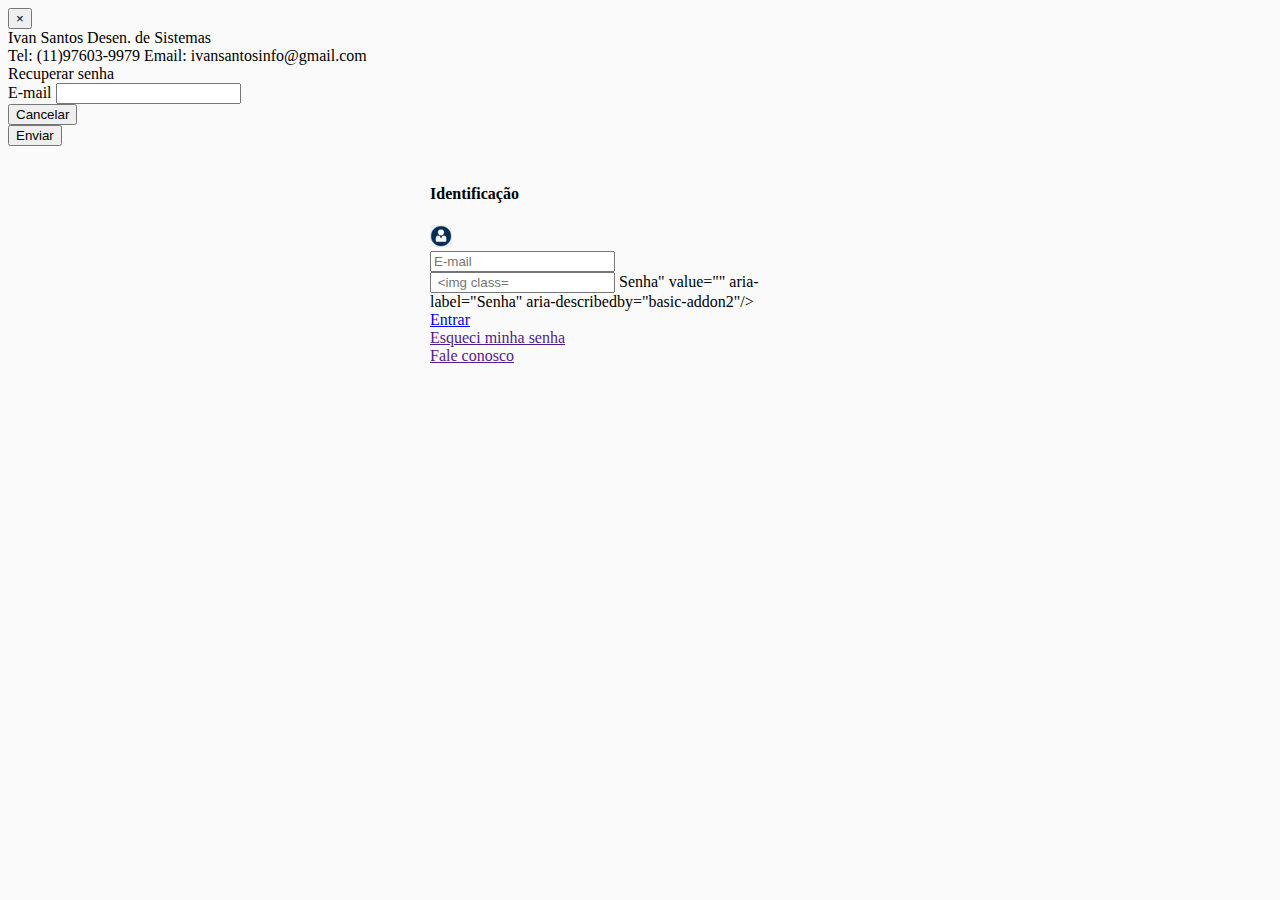
==== index.html @ 8051f464 "Update index.html" ====
<!DOCTYPE html>
<html>  
    <head >
        <meta charset="utf-8">
        <meta name="viewport" content="width=device-width, initial-scale=1, maximum-scale=1, user-scalable=no">
        <title>Login</title>
        <link href="https://cdn.jsdelivr.net/npm/bootstrap@5.3.0-alpha3/dist/css/bootstrap.min.css" rel="stylesheet" integrity="sha384-KK94CHFLLe+nY2dmCWGMq91rCGa5gtU4mk92HdvYe+M/SXH301p5ILy+dN9+nJOZ" crossorigin="anonymous">
        <script src="https://cdn.jsdelivr.net/npm/bootstrap@5.3.0-alpha3/dist/js/bootstrap.bundle.min.js" integrity="sha384-ENjdO4Dr2bkBIFxQpeoTz1HIcje39Wm4jDKdf19U8gI4ddQ3GYNS7NTKfAdVQSZe" crossorigin="anonymous"></script>
        <style type="text/css">
              body{
                  background-color: #fafafa;
              }
              .box{  

                 border-radius: 10px;
                  min-width: 360px;
                  position: absolute;
                  transform: translate(-50%, -50%);
                  left: 50%;
                  top: 46%;
                  max-width: 420px;
                  min-height: 500px;   
              }
              .imgUsu,.imgSen{

                   width: 22px;
                    height: 22px;
              }

          </style>
    </head>
    <body>      
        <div class="container-fluid" >
            <form name="formPrincipal"  action="Login" method="POST">
                <div class="box" >
                    <h4 class="text-center py-5">Identificação</h4>
                    <div class="row my-3">
                        <div class="form-group col">
                            <div class="input-group ">
                                <div class="input-group-prepend">
                                    <span class="input-group-text" id="basic-addon1"> <img class="imgUsu" src="img/icone_usuario.bmp"></span>
                                </div>
                                <input type="email" class="form-control" name="email"  placeholder="E-mail" value="" aria-label="E-mail" aria-describedby="basic-addon1">
                            </div>
                        </div>
                    </div>
                    <div class="row">
                        <div class="form-group col">
                            <div class="input-group ">
                                <!--
                                <div class="input-group-prepend">
                                    <span class="input-group-text" id="basic-addon2"><img class="imgSen" src="img/icone_senha.png"></span>                          
                                </div>
                            -->
                                <input class="form-control" name ="senha" type='password' placeholder=" <img class="imgSen" src="img/icone_senha.png"> Senha" value="" aria-label="Senha" aria-describedby="basic-addon2"/>
                            </div>
                        </div>
                    </div>
                    <div class="row mt-4">
                        <div class="form-group col text-center">
                            <a class=" px-5 btn btn-success" href="cadastro-alunos.html" > Entrar</a>
                        </div>
                    </div>
                    <div class=" mt-5 row">
                        <div class="form-group col-6 text-left">
                            <span><a id="rec-senha" href="" data-toggle="modal" data-target=".modal-rec-senha">Esqueci minha senha</a></span>
                        </div>
                        <div class="form-group col-6 text-right">
                            <span><a id="contato" href="" data-toggle="modal" data-target=".modal-contato">Fale conosco</a></span>
                        </div>
                    </div>
                </div>
            </form>
        </div>
        <!--MENSAGEM ERRO -->       
                   
               

        <!-- Modal contato --> 
        <div class="modal fade modal-contato" tabindex="-1" role="dialog" aria-labelledby="mySmallModalLabel" aria-hidden="true">
            <div class="modal-dialog modal-dialog-centered modal-sm">
                <div class="modal-content">
                    <div>
                        <button type="button" class="p-1 px-3 close" data-dismiss="modal" aria-label="Fechar">
                            <span aria-hidden="true">&times;</span>
                        </button>
                    </div>
                    <div class="modal-header">
                        <label>Ivan Santos Desen. de Sistemas</label> 
                    </div>    
                    <div class="modal-body">               
                        <label>Tel: (11)97603-9979</label> 
                        <label>Email: ivansantosinfo@gmail.com</label> 
                    </div>                   
                </div>
            </div>
        </div>
        <!-- Fim Modal contato -->  
        <!-- Modal alterar senha --> 
        <div class="modal fade modal-rec-senha" tabindex="-1" role="dialog" aria-labelledby="mySmallModalLabel" aria-hidden="true">
            <div class="modal-dialog modal-dialog-centered modal">
                <div class="modal-content">
                    <div class="modal-header">
                        <label>Recuperar senha</label>  
                    </div>
                    <form name="formModal"  id="formModal" action="PesquisarUsuario" method="POST">
                        <div class="modal-body"> 
                            <div class="row">
                                <div class="form-group col ">
                                    <label>E-mail</label>                               
                                    <input class="form-control rec_group" type="email" name="email" value="" onKeyUp="tabenter(event, getElementById('btn-enviar'))" />
                                </div>   
                            </div>                                                          
                            <input hidden="" type="text" name="cnpj" value="1"/>

                        </div>
                        <div class="modal-footer">                            
                            <div class="form-group text-left col-4">
                                <button  class="btn btn-secondary form-control" data-dismiss="modal" >Cancelar</button>
                            </div>
                            <div class="form-group text-right col-4">
                                <button id="btn-enviar" type="submit" class="btn btn-success form-control" name="operacao" value="Pesquisar" >Enviar</button>
                            </div>                           
                        </div>
                    </form>
                </div>
            </div>
        </div>
        <!-- Fim Modal alterar senha -->  
    </body>
</html>
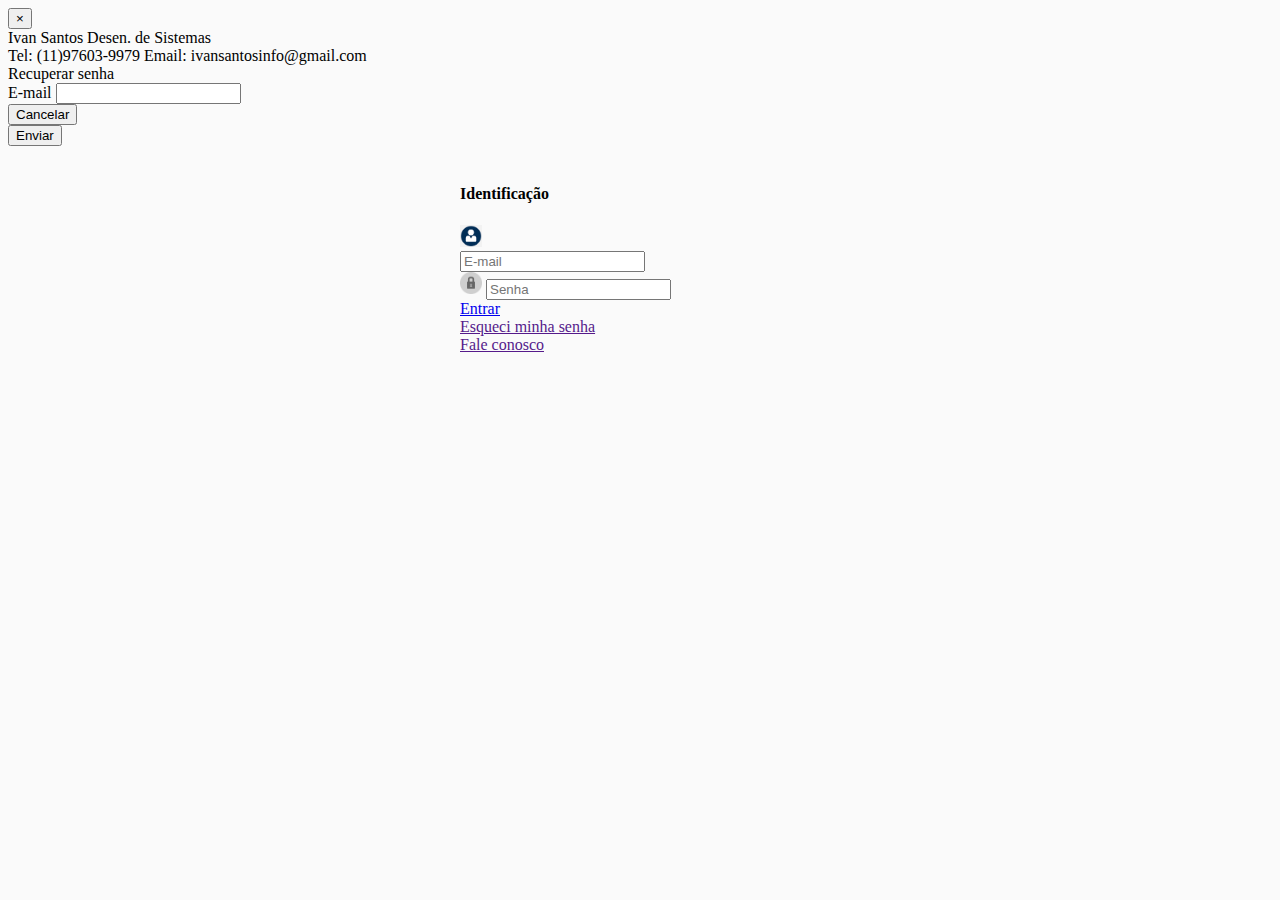
==== commit efa26848: "Update index.html" ====
--- a/index.html
+++ b/index.html
@@ -52,7 +52,8 @@
                                     <span class="input-group-text" id="basic-addon2"><img class="imgSen" src="img/icone_senha.png"></span>                          
                                 </div>
                             -->
-                                <input class="form-control" name ="senha" type='password' placeholder=" <img class="imgSen" src="img/icone_senha.png"> Senha" value="" aria-label="Senha" aria-describedby="basic-addon2"/>
+                                <span class="input-group-text" id="basic-addon2"><img class="imgSen" src="img/icone_senha.png"></span>
+                                <input class="form-control" name ="senha" type='password' placeholder="Senha" value="" aria-label="Senha" aria-describedby="basic-addon2"/>
                             </div>
                         </div>
                     </div>
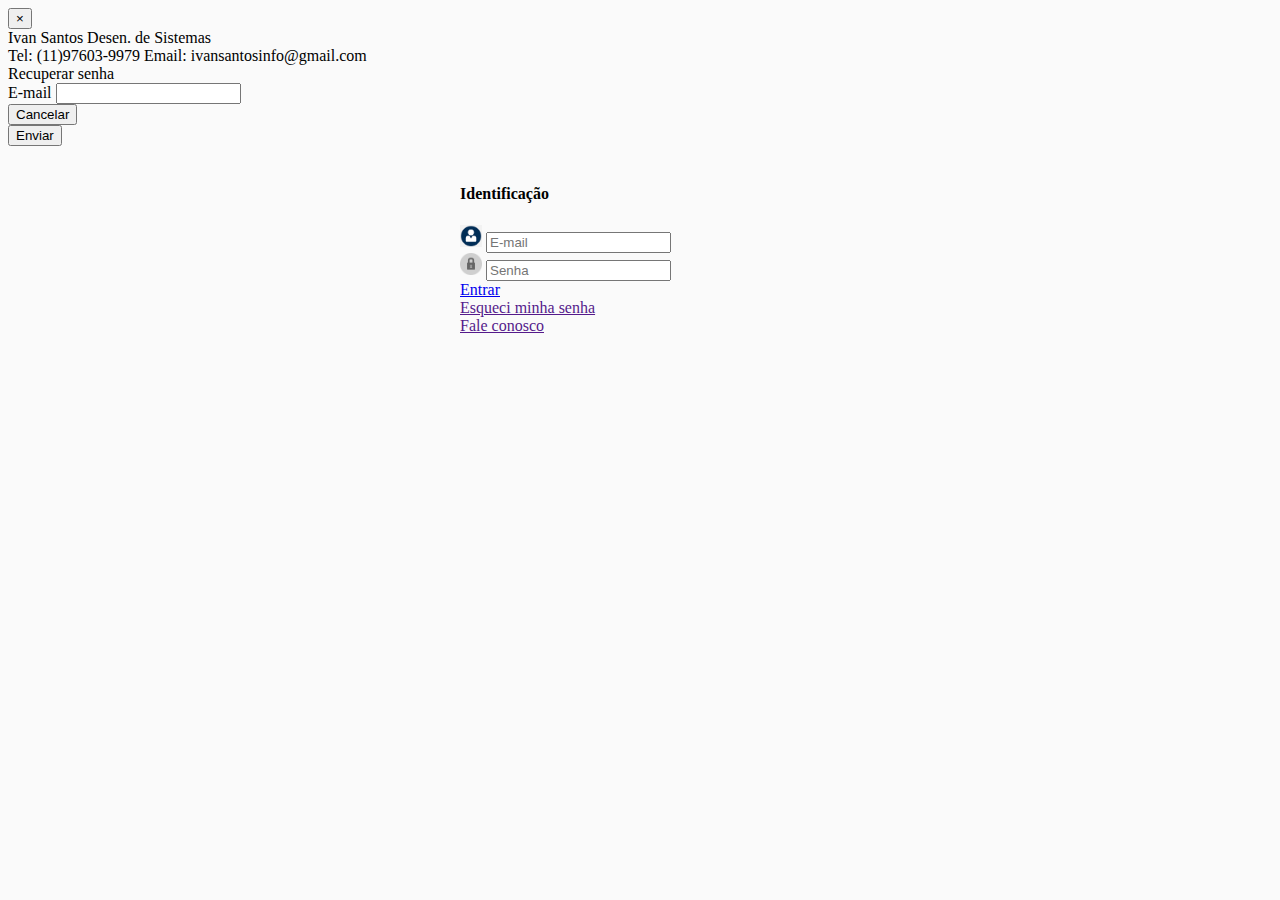
==== commit 01b51bd3: "Update index.html" ====
--- a/index.html
+++ b/index.html
@@ -37,9 +37,12 @@
                     <div class="row my-3">
                         <div class="form-group col">
                             <div class="input-group ">
+                                <!--
                                 <div class="input-group-prepend">
                                     <span class="input-group-text" id="basic-addon1"> <img class="imgUsu" src="img/icone_usuario.bmp"></span>
                                 </div>
+                                    -->
+                                 <span class="input-group-text" id="basic-addon1"> <img class="imgUsu" src="img/icone_usuario.bmp"></span>
                                 <input type="email" class="form-control" name="email"  placeholder="E-mail" value="" aria-label="E-mail" aria-describedby="basic-addon1">
                             </div>
                         </div>
